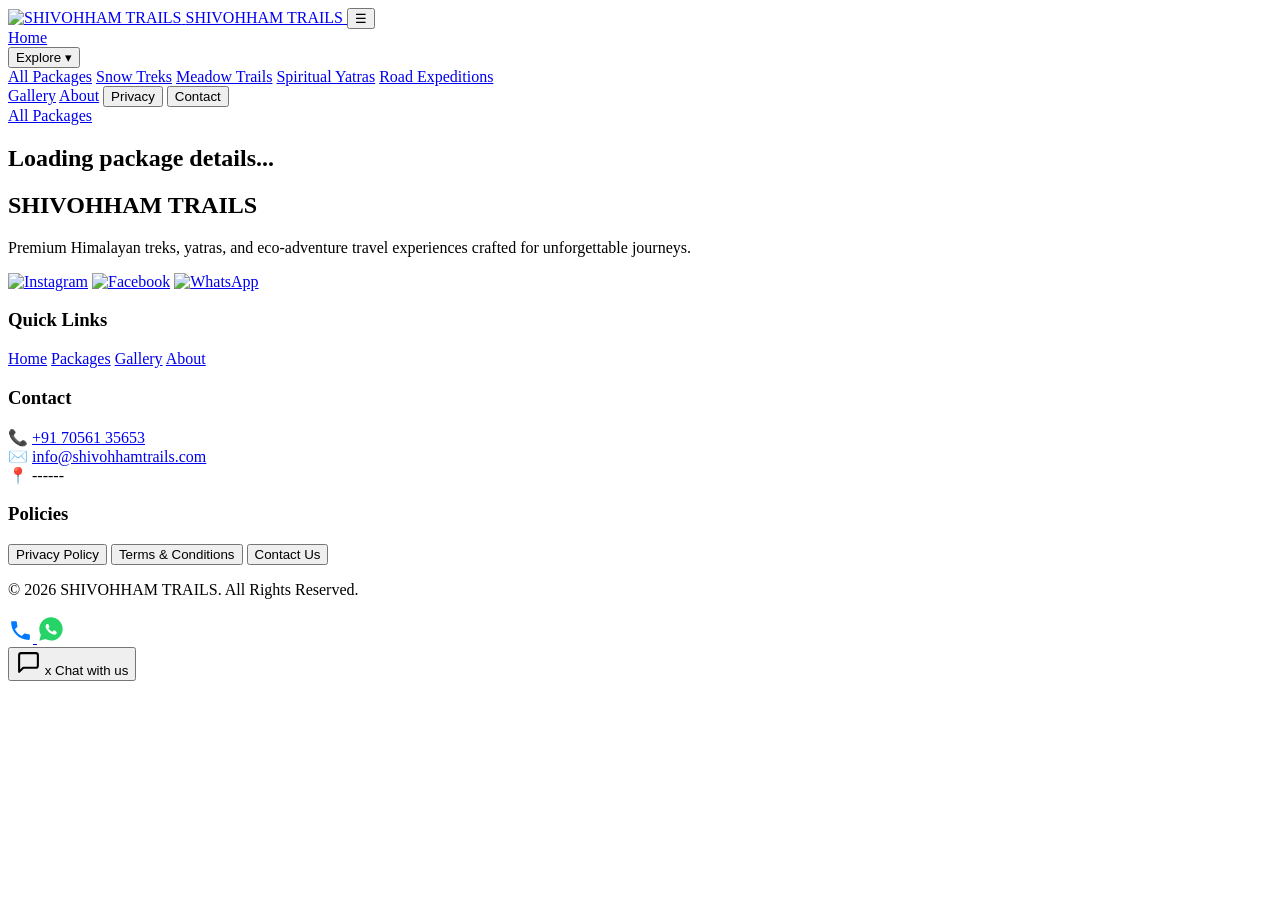
==== package-detail/index.html @ 0c2823a3 "Fix Instagram icon paths" ====
<!DOCTYPE html>
  <html lang="en">
  <head>
    <meta charset="UTF-8" />
    <meta name="viewport" content="width=device-width, initial-scale=1.0" />
    <title>Package Details | SHIVOHHAM TRAILS</title>
    <meta name="description" content="View SHIVOHHAM TRAILS package details including itinerary, price, duration, difficulty, season, inclusions, exclusions, and booking options." />
    <link rel="icon" type="image/png" href="../assets/logo.png" />
    <link rel="stylesheet" href="../index.css" />
    <script src="../package.js" defer></script>
    <script src="../index.js" defer></script>
    <link rel="preconnect" href="https://fonts.googleapis.com">
    <link rel="preconnect" href="https://fonts.gstatic.com" crossorigin>
    <link href="https://fonts.googleapis.com/css2?family=Inter:wght@400;500;600;700;800;900&display=swap" rel="stylesheet">
  </head>
  <body>
    <header class="header">
      <a class="logo-container" href="../home/" aria-label="SHIVOHHAM TRAILS home">
        <img class="logo-img" src="../assets/logo.png" alt="SHIVOHHAM TRAILS" />
        <span class="logo-text">SHIVOHHAM TRAILS</span>
      </a>

      <button class="menu-toggle" id="menuToggle">
        ☰
      </button>

      <nav class="nav-links" id="navLinks" aria-label="Primary navigation">
        <a href="../home/">Home</a>
        <div class="dropdown">
          <button class="dropdown-btn nav-link">Explore ▾</button>
          <div class="dropdown-content">
            <a href="../packages/">All Packages</a>
            <a href="../packages/?category=snow">Snow Treks</a>
            <a href="../packages/?category=meadow">Meadow Trails</a>
            <a href="../packages/?category=yatra">Spiritual Yatras</a>
            <a href="../packages/?category=road">Road Expeditions</a>
          </div>
        </div>
        <a href="../gallery/gallery.html">Gallery</a>
        <a href="../home/#why">About</a>
        <button class="nav-link" type="button" data-modal="privacy">Privacy</button>
        <button class="nav-link" type="button" data-modal="contact">Contact</button>
      </nav>

      <div class="nav-actions">
        <a class="nav-cta" href="../packages/">All Packages</a>
      </div>
    </header>

    <main id="packageDetailRoot" class="detail-page page-top">
      <section class="detail-loading">
        <h1>Loading package details...</h1>
      </section>
    </main>

    <footer class="footer">
      <div class="footer-grid">
        <div class="footer-brand">
          <h2>SHIVOHHAM TRAILS</h2>
          <p>Premium Himalayan treks, yatras, and eco-adventure travel experiences crafted for unforgettable journeys.</p>
          <div class="footer-social">
          <a href="https://www.instagram.com/shivohham__trails/" target="_blank" rel="noopener noreferrer" aria-label="Instagram"><img src="../assets/icon/Instagram.png" alt="Instagram"></a>
          <a href="https://www.facebook.com/profile.php?id=61578750787641" target="_blank" rel="noopener noreferrer" aria-label="Facebook"><img src="../assets/icon/facebook.png" alt="Facebook"></a>
          <a href="https://wa.me/917056135653" target="_blank" rel="noopener noreferrer" aria-label="WhatsApp"><img src="../assets/icon/whatsapp.png" alt="WhatsApp"></a>
          </div>
        </div>
        <div>
          <h3>Quick Links</h3>
          <a href="../home/">Home</a>
          <a href="../packages/">Packages</a>
          <a href="../gallery/gallery.html">Gallery</a>
          <a href="../home/#why">About</a>
        </div>
        <div>
          <h3>Contact</h3>
          <div class="footer-contact-item">
            <span class="icon">📞</span>
            <a href="tel:+917056135653">+91 70561 35653</a>
          </div>
          <div class="footer-contact-item">
            <span class="icon">✉️</span>
            <a href="#">info@shivohhamtrails.com</a>
          </div>
          <div class="footer-contact-item">
            <span class="icon">📍</span>
            <span>------</span>
          </div>
        </div>
        <div>
          <h3>Policies</h3>
          <button type="button" data-modal="privacy">Privacy Policy</button>
          <button type="button" data-modal="terms">Terms & Conditions</button>
          <button type="button" data-modal="contact">Contact Us</button>
        </div>
      </div>
      <div class="footer-bottom">
        <p>&copy; 2026 SHIVOHHAM TRAILS. All Rights Reserved.</p>
      </div>
    </footer>

    <div class="contact-widget">
      <a class="widget-btn phone-btn" href="tel:+917056135653" aria-label="Call Us" title="Call Us">
        <svg width="25" height="25" viewBox="0 0 24 24" aria-hidden="true" fill="#007BFF"><path d="M6.62 10.79c1.44 2.83 3.76 5.14 6.59 6.59l2.2-2.2c.27-.27.67-.36 1.02-.24 1.12.37 2.33.57 3.57.57.55 0 1 .45 1 1V20c0 .55-.45 1-1 1-9.39 0-17-7.61-17-17 0-.55.45-1 1-1h3.5c.55 0 1 .45 1 1 0 1.25.2 2.45.57 3.57.11.35.03.74-.25 1.02l-2.2 2.2z"/></svg>
      </a>
      <a class="widget-btn whatsapp-btn" href="https://wa.me/917056135653" target="_blank" rel="noopener noreferrer" aria-label="WhatsApp Us" title="WhatsApp Us">
        <svg width="28" height="28" viewBox="0 0 24 24" aria-hidden="true" fill="none"><path d="M12.006 2.004c-5.522 0-10.003 4.48-10.003 10.003 0 1.76.458 3.483 1.33 5.004L2 22.004l5.138-1.348a9.96 9.96 0 0 0 4.868 1.26h.004c5.522 0 10.003-4.481 10.003-10.004 0-5.521-4.481-10.003-10.003-10.003z" fill="#25D366"/><path d="M16.47 13.918c-.244-.122-1.448-.716-1.67-.798-.223-.082-.385-.123-.548.123-.162.245-.63.797-.771.961-.142.163-.284.184-.528.062a6.084 6.084 0 0 1-1.789-1.103 6.7 6.7 0 0 1-1.24-1.543c-.143-.245-.015-.378.107-.5.11-.11.244-.286.366-.429.122-.143.162-.245.244-.408.081-.164.04-.307-.02-.429-.062-.123-.549-1.325-.752-1.815-.198-.478-.399-.413-.548-.42-.142-.008-.305-.01-.468-.01a.896.896 0 0 0-.65.306c-.223.245-.853.837-.853 2.04 0 1.204.873 2.368.995 2.53.122.164 1.727 2.634 4.183 3.693 1.954.842 2.316.715 2.723.673.407-.04 1.32-.538 1.503-1.058.183-.52.183-.967.122-1.06-.06-.091-.223-.142-.468-.264z" fill="#FFF"/></svg>
      </a>
    </div>

    <button class="chat-toggle-btn" type="button" aria-label="Open chat assistant">
      <svg class="chat-open-icon" width="25" height="25" viewBox="0 0 24 24" aria-hidden="true"><path d="M21 15a2 2 0 0 1-2 2H7l-4 4V5a2 2 0 0 1 2-2h14a2 2 0 0 1 2 2z" fill="none" stroke="currentColor" stroke-width="2" stroke-linecap="round" stroke-linejoin="round"/></svg>
      <span class="chat-close-icon">x</span>
      <span class="chat-label">Chat with us</span>
    </button>
    <div class="chat-window" hidden>
      <div class="chat-header"><h3>Trek Guide Assistant</h3></div>
      <div class="chat-body" id="chatBody"></div>
    </div>

    <div class="modal-root" id="modalRoot" aria-live="polite"></div>
  </body>
  </html>
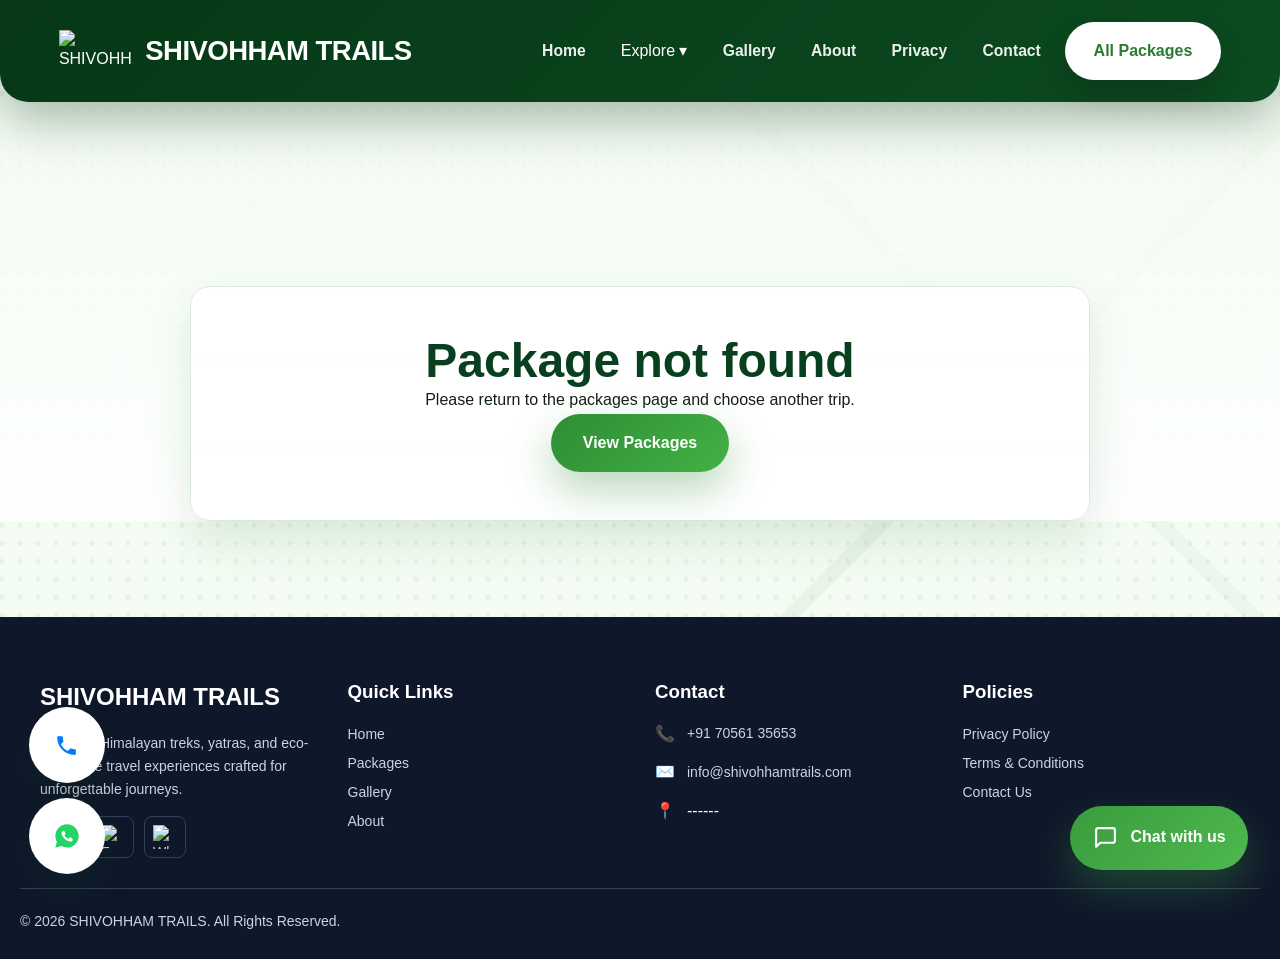
==== commit fd249dce: "Bust cache for contact modal assets" ====
--- a/package-detail/index.html
+++ b/package-detail/index.html
@@ -6,9 +6,9 @@
     <title>Package Details | SHIVOHHAM TRAILS</title>
     <meta name="description" content="View SHIVOHHAM TRAILS package details including itinerary, price, duration, difficulty, season, inclusions, exclusions, and booking options." />
     <link rel="icon" type="image/png" href="../assets/logo.png" />
-    <link rel="stylesheet" href="../index.css" />
+    <link rel="stylesheet" href="../index.css?v=20260615-contact" />
     <script src="../package.js" defer></script>
-    <script src="../index.js" defer></script>
+    <script src="../index.js?v=20260615-contact" defer></script>
     <link rel="preconnect" href="https://fonts.googleapis.com">
     <link rel="preconnect" href="https://fonts.gstatic.com" crossorigin>
     <link href="https://fonts.googleapis.com/css2?family=Inter:wght@400;500;600;700;800;900&display=swap" rel="stylesheet">
--- a/index.css
+++ b/index.css
@@ -0,0 +1,2556 @@
+:root{
+  --forest:#083f1e;
+  --forest-2:#0f5b29;
+  --green:#3e9f42;
+  --leaf:#7de66a;
+  --cream:#f2fbf1;
+  --white:#fff;
+  --ink:#122016;
+  --muted:#647468;
+  --line:#d9ead9;
+  --shadow:0 28px 80px rgba(8,63,30,.2);
+  --soft-shadow:0 18px 45px rgba(15,91,41,.12);
+  --radius:28px;
+  --font:"Inter", sans-serif;
+  --transition:all .3s cubic-bezier(.4,0,.2,1);
+}
+
+*{
+  box-sizing:border-box;
+  margin:0;
+  padding:0;
+}
+
+html,
+body{
+  overflow-x:hidden;
+}
+
+html{
+  scroll-behavior:smooth;
+}
+
+body{
+  min-height:100vh;
+  color:var(--ink);
+  font-family:var(--font);
+  line-height:1.65;
+  background:
+    linear-gradient(180deg,rgba(242,251,241,.92),rgba(242,251,241,.74) 42%,rgba(242,251,241,.98) 72%),
+    url("assets/hero_bg_final.png") center top/cover fixed no-repeat;
+}
+
+body::before{
+  content:"";
+  position:fixed;
+  inset:0;
+  z-index:-1;
+  pointer-events:none;
+  background:
+    radial-gradient(circle at 10% 18%,rgba(62,159,66,.12) 0 2px,transparent 3px) 0 0/18px 18px,
+    linear-gradient(135deg,transparent 0 64%,rgba(8,63,30,.06) 64% 65%,transparent 65%),
+    linear-gradient(45deg,transparent 0 70%,rgba(8,63,30,.04) 70% 71%,transparent 71%);
+  opacity:.7;
+}
+
+body.modal-open{
+  overflow:hidden;
+}
+
+img{
+  max-width:100%;
+  height:auto;
+}
+
+button,
+a{
+  font:inherit;
+}
+
+a{
+  color:inherit;
+}
+
+::-webkit-scrollbar{
+  width:10px;
+}
+
+::-webkit-scrollbar-track{
+  background:#e8f5e7;
+}
+
+::-webkit-scrollbar-thumb{
+  background:var(--forest-2);
+  border-radius:999px;
+}
+
+.menu-toggle{
+  display:none;
+  background:none;
+  border:none;
+  color:#fff;
+  font-size:2rem;
+  cursor:pointer;
+}
+
+.header{
+  position:relative;
+  z-index:1000;
+  display:flex;
+  align-items:center;
+  justify-content:space-between;
+  gap:1.5rem;
+  padding:1.35rem 4.6%;
+  color:#fff;
+  background:linear-gradient(135deg,#063816,#0c4a20);
+  border-radius:0 0 28px 28px;
+  box-shadow:0 18px 50px rgba(4,40,18,.32);
+  transition:var(--transition);
+}
+
+.header.scrolled{
+  padding-top:.85rem;
+  padding-bottom:.85rem;
+  background:rgba(7,54,22,.96);
+  -webkit-backdrop-filter:blur(18px);
+  backdrop-filter:blur(18px);
+}
+
+.logo-container{
+  display:flex;
+  align-items:center;
+  gap:.9rem;
+  min-width:max-content;
+  text-decoration:none;
+}
+
+.logo-img{
+  width:72px;
+  height:42px;
+  object-fit:contain;
+  background:transparent;
+  box-shadow:none;
+}
+
+.logo-text{
+  color:#fff;
+  font-size:1.72rem;
+  font-weight:900;
+  line-height:1;
+  letter-spacing:-.02em;
+}
+
+@media (min-width:769px){
+  .menu-toggle{
+    display:none !important;
+  }
+  .nav-links{
+    display:flex !important;
+  }
+}
+
+.nav-links{
+  display:flex;
+  align-items:center;
+  justify-content:center;
+  gap:2.2rem;
+  margin-left:auto;
+}
+
+.nav-links a,
+.nav-link{
+  position:relative;
+  color:rgba(255,255,255,.92);
+  text-decoration:none;
+  border:0;
+  background:transparent;
+  cursor:pointer;
+  font-size:.98rem;
+  font-weight:800;
+  white-space:nowrap;
+  transition:var(--transition);
+}
+
+.nav-links a::after,
+.nav-link::after{
+  content:"";
+  position:absolute;
+  left:0;
+  right:0;
+  bottom:-.45rem;
+  height:2px;
+  background:var(--leaf);
+  border-radius:999px;
+  opacity:0;
+  transform:scaleX(.35);
+  transition:var(--transition);
+}
+
+.nav-links a:hover,
+.nav-link:hover{
+  color:#fff;
+}
+
+.nav-links a:hover::after,
+.nav-link:hover::after{
+  opacity:1;
+  transform:scaleX(1);
+}
+
+.dropdown{
+  position:relative;
+}
+
+.dropdown-btn{
+  background:none;
+  border:none;
+  color:inherit;
+  cursor:pointer;
+  font:inherit;
+  padding:0;
+  outline:none;
+}
+
+.dropdown-content{
+  position:absolute;
+  top:100%;
+  left:0;
+  min-width:220px;
+  background:#fff;
+  border-radius:12px;
+  box-shadow:0 10px 30px rgba(0,0,0,.12);
+  opacity:0;
+  visibility:hidden;
+  transition:.25s;
+  z-index:100;
+  padding:0.5rem 0;
+}
+
+.dropdown:hover .dropdown-content{
+  opacity:1;
+  visibility:visible;
+}
+
+.dropdown.active .dropdown-content {
+  opacity: 1;
+  visibility: visible;
+}
+
+.dropdown-content a{
+  display:block;
+  padding:12px 18px;
+  color:var(--ink);
+  text-decoration:none;
+  font-weight:600;
+}
+
+.dropdown-content a:hover{
+  background:var(--cream);
+  color:var(--forest);
+}
+
+.dropdown-content a::after{
+  display:none;
+}
+
+.nav-actions{
+  display:flex;
+  align-items:center;
+}
+
+.nav-cta{
+  display:inline-flex;
+  align-items:center;
+  justify-content:center;
+  min-height:54px;
+  padding:1rem 1.8rem;
+  color:#2b7a30;
+  background:#fff;
+  border-radius:999px;
+  text-decoration:none;
+  font-weight:900;
+  box-shadow:0 16px 32px rgba(0,0,0,.16);
+  transition:var(--transition);
+}
+
+.nav-cta:hover{
+  transform:translateY(-3px);
+  box-shadow:0 20px 38px rgba(255,255,255,.22);
+}
+
+.hero{
+  position:relative;
+  min-height:100vh;
+  display:flex;
+  align-items:center;
+  justify-content:center;
+  padding:10rem 5% 5.5rem;
+  isolation:isolate;
+}
+
+.hero-bg{
+  position:absolute;
+  inset:0;
+  z-index:-3;
+  background:
+    linear-gradient(180deg,rgba(242,251,241,.88) 0%,rgba(242,251,241,.58) 40%,rgba(242,251,241,.15) 65%,rgba(242,251,241,.98) 100%),
+    url("assets/hero_bg_final.png") center bottom/cover no-repeat;
+}
+
+.hero-pattern{
+  position:absolute;
+  inset:0;
+  z-index:-2;
+  pointer-events:none;
+  background:
+    radial-gradient(circle at 10% 22%,rgba(15,91,41,.2) 0 2px,transparent 3px) 0 0/18px 18px,
+    radial-gradient(circle at 91% 56%,rgba(15,91,41,.18) 0 2px,transparent 3px) 0 0/18px 18px;
+  mask-image:linear-gradient(180deg,#000 0%,transparent 82%);
+  opacity:.65;
+}
+
+.hero-panel{
+  position:relative;
+  width:min(1040px,100%);
+  margin-top:2.5rem;
+  padding:5rem clamp(1.4rem,6vw,6.5rem);
+  overflow:hidden;
+  color:#fff;
+  text-align:center;
+  border-radius:42px;
+  background:
+    linear-gradient(135deg,rgba(8,63,30,.92),rgba(8,63,30,.66)),
+    url("assets/packages/kuari_pass.webp") center/cover no-repeat;
+  box-shadow:0 36px 90px rgba(8,63,30,.32);
+}
+
+.hero-panel::after{
+  content:"";
+  position:absolute;
+  inset:0;
+  pointer-events:none;
+  background:radial-gradient(circle at 50% 20%,rgba(125,230,106,.14),transparent 42%);
+}
+
+.eyebrow{
+  position:relative;
+  z-index:1;
+  color:var(--leaf);
+  text-transform:uppercase;
+  letter-spacing:.22em;
+  font-size:.86rem;
+  font-weight:900;
+}
+
+.mini-divider{
+  position:relative;
+  z-index:1;
+  display:flex;
+  align-items:center;
+  justify-content:center;
+  gap:1rem;
+  margin:1.55rem 0 2rem;
+  color:var(--leaf);
+}
+
+.mini-divider::before,
+.mini-divider::after{
+  content:"";
+  width:72px;
+  height:2px;
+  background:linear-gradient(90deg,transparent,var(--leaf));
+}
+
+.mini-divider::after{
+  background:linear-gradient(90deg,var(--leaf),transparent);
+}
+
+.mini-divider span{
+  width:26px;
+  height:18px;
+  background:var(--leaf);
+  clip-path:polygon(0 100%,34% 22%,52% 65%,72% 0,100% 100%);
+}
+
+.animate-title{
+  position:relative;
+  z-index:1;
+  max-width:760px;
+  margin:0 auto 1.25rem;
+  color:#fff;
+  font-size:clamp(2.8rem,7vw,5.55rem);
+  line-height:1.06;
+  font-weight:900;
+  letter-spacing:-.045em;
+  text-shadow:0 12px 28px rgba(0,0,0,.22);
+}
+
+.animate-title span{
+  color:var(--leaf);
+}
+
+.animate-subtitle{
+  position:relative;
+  z-index:1;
+  max-width:720px;
+  margin:0 auto;
+  color:rgba(255,255,255,.92);
+  font-size:clamp(1rem,2vw,1.28rem);
+}
+
+.hero-actions{
+  position:relative;
+  z-index:1;
+  display:flex;
+  justify-content:center;
+  flex-wrap:wrap;
+  gap:1rem;
+  margin-top:2.25rem;
+}
+
+.hero-cta,
+.cta-button,
+.review-form button{
+  display:inline-flex;
+  align-items:center;
+  justify-content:center;
+  gap:.7rem;
+  min-height:58px;
+  padding:1rem 2rem;
+  color:#fff;
+  text-decoration:none;
+  border:0;
+  border-radius:999px;
+  cursor:pointer;
+  font-weight:900;
+  background:linear-gradient(135deg,#2e8d35,#43b145);
+  box-shadow:0 18px 42px rgba(46,141,53,.34);
+  transition:var(--transition);
+}
+
+.hero-cta.ghost{
+  color:#fff;
+  background:rgba(255,255,255,.14);
+  border:1px solid rgba(255,255,255,.28);
+  box-shadow:none;
+  -webkit-backdrop-filter:blur(14px);
+  backdrop-filter:blur(14px);
+}
+
+.hero-cta:hover,
+.cta-button:hover,
+.review-form button:hover{
+  transform:translateY(-4px);
+  box-shadow:0 24px 50px rgba(62,159,66,.36);
+}
+
+.trek-container{
+  width:min(1380px,100%);
+  margin:0 auto;
+  padding:6rem 5%;
+}
+
+.section-heading{
+  max-width:760px;
+  margin:0 auto 3.4rem;
+  text-align:center;
+}
+
+.section-title{
+  margin-top:.65rem;
+  color:var(--ink);
+  font-size:clamp(2rem,4.5vw,3.35rem);
+  line-height:1.1;
+  letter-spacing:-.04em;
+  font-weight:900;
+}
+
+.section-copy{
+  max-width:620px;
+  margin:.95rem auto 0;
+  color:var(--muted);
+  font-size:1.04rem;
+}
+
+.trek-grid{
+  display:grid;
+  grid-template-columns:repeat(auto-fit,minmax(300px,1fr));
+  gap:1.55rem;
+}
+
+.featured-package-board{
+  display:grid;
+  grid-template-columns:repeat(3,minmax(0,1fr));
+  gap:1.2rem;
+  align-items:start;
+}
+
+.featured-column{
+  padding:1rem;
+  background:rgba(255,255,255,.6);
+  border:1px solid rgba(217,234,217,.86);
+  border-radius:18px;
+  box-shadow:var(--soft-shadow);
+  -webkit-backdrop-filter:blur(18px);
+  backdrop-filter:blur(18px);
+}
+
+.featured-column-head{
+  display:flex;
+  align-items:center;
+  justify-content:space-between;
+  gap:1rem;
+  margin-bottom:1rem;
+  padding:.25rem .25rem .85rem;
+  border-bottom:1px solid rgba(217,234,217,.9);
+}
+
+.featured-column-head span{
+  color:var(--forest);
+  font-weight:900;
+}
+
+.featured-column-head small{
+  color:var(--muted);
+  font-size:.8rem;
+  font-weight:800;
+}
+
+.featured-stack{
+  display:grid;
+  gap:1rem;
+}
+
+.featured-actions{
+  display:flex;
+  justify-content:center;
+  margin-top:2rem;
+}
+
+.trek-card{
+  position:relative;
+  display:flex;
+  flex-direction:column;
+  min-height:100%;
+  overflow:hidden;
+  cursor:pointer;
+  background:rgba(255,255,255,.94);
+  border:1px solid rgba(217,234,217,.86);
+  border-radius:var(--radius);
+  box-shadow:var(--soft-shadow);
+  transition:var(--transition);
+  text-decoration:none;
+}
+
+.package-card{
+  border-radius:16px;
+  background:linear-gradient(180deg,rgba(255,255,255,.96),rgba(248,255,248,.9));
+  -webkit-backdrop-filter:blur(14px);
+  backdrop-filter:blur(14px);
+}
+
+.trek-card::before{
+  content:"";
+  position:absolute;
+  inset:0 auto 0 0;
+  width:5px;
+  background:linear-gradient(180deg,var(--forest),var(--green));
+  z-index:2;
+}
+
+.trek-card:hover{
+  transform:translateY(-10px);
+  border-color:rgba(62,159,66,.42);
+  box-shadow:var(--shadow);
+}
+
+.package-media{
+  position:relative;
+  overflow:hidden;
+}
+
+.trek-image{
+  width:100%;
+  height:250px;
+  object-fit:cover;
+  display:block;
+  transition:transform .55s ease;
+}
+
+.trek-card:hover .trek-image{
+  transform:scale(1.06);
+}
+
+.package-badges{
+  position:absolute;
+  top:.9rem;
+  left:.9rem;
+  right:.9rem;
+  z-index:3;
+  display:flex;
+  flex-wrap:wrap;
+  gap:.45rem;
+}
+
+.package-badges span,
+.difficulty-badge{
+  display:inline-flex;
+  align-items:center;
+  min-height:30px;
+  padding:.36rem .65rem;
+  color:#fff;
+  background:rgba(8,63,30,.82);
+  border:1px solid rgba(255,255,255,.28);
+  border-radius:999px;
+  font-size:.73rem;
+  font-weight:900;
+  box-shadow:0 12px 24px rgba(0,0,0,.16);
+  -webkit-backdrop-filter:blur(12px);
+  backdrop-filter:blur(12px);
+}
+
+.difficulty-badge.easy{
+  background:rgba(62,159,66,.9);
+}
+
+.difficulty-badge.moderate{
+  background:rgba(216,162,10,.92);
+}
+
+.difficulty-badge.difficult{
+  background:rgba(188,64,46,.92);
+}
+
+.trek-info{
+  display:flex;
+  flex:1;
+  flex-direction:column;
+  padding:1.55rem;
+}
+
+.trek-meta{
+  display:flex;
+  flex-wrap:wrap;
+  gap:.65rem;
+  margin-bottom:1rem;
+  color:var(--forest-2);
+  font-size:.82rem;
+  font-weight:900;
+}
+
+.trek-meta-item{
+  padding:.36rem .74rem;
+  background:#edf8ed;
+  border-radius:999px;
+}
+
+.trek-name{
+  margin-bottom:.7rem;
+  color:var(--ink);
+  font-size:1.32rem;
+  line-height:1.25;
+  font-weight:900;
+}
+
+.trek-description{
+  color:var(--muted);
+  font-size:.95rem;
+}
+
+.package-rating{
+  display:flex;
+  align-items:center;
+  gap:.55rem;
+  margin:-.2rem 0 .65rem;
+}
+
+.package-rating span{
+  color:#d8a20a;
+  letter-spacing:1px;
+}
+
+.package-rating strong{
+  color:var(--forest);
+  font-size:.9rem;
+}
+
+.trek-card-footer{
+  display:flex;
+  align-items:center;
+  justify-content:space-between;
+  gap:1rem;
+  margin-top:auto;
+  padding-top:1.4rem;
+}
+
+.trek-price{
+  color:var(--forest);
+  font-size:1.13rem;
+  font-weight:900;
+}
+
+.trek-details{
+  display:inline-flex;
+  align-items:center;
+  justify-content:center;
+  min-height:38px;
+  padding:.55rem .85rem;
+  color:#fff;
+  background:linear-gradient(135deg,var(--forest),var(--green));
+  border-radius:999px;
+  font-weight:900;
+  white-space:nowrap;
+  box-shadow:0 12px 24px rgba(62,159,66,.2);
+}
+
+.featured-card .trek-image{
+  height:180px;
+}
+
+.featured-card .trek-info{
+  padding:1.1rem;
+}
+
+.featured-card .trek-name{
+  font-size:1.08rem;
+}
+
+.featured-card .trek-description{
+  display:-webkit-box;
+  overflow:hidden;
+  text-overflow:ellipsis;
+  line-clamp:2;
+  -webkit-line-clamp:2;
+  -webkit-box-orient:vertical;
+}
+
+.featured-card .trek-card-footer{
+  gap:.65rem;
+  padding-top:1rem;
+}
+
+.featured-card .trek-price,
+.featured-card .trek-details{
+  font-size:.86rem;
+}
+
+.packages-page{
+  scroll-margin-top:8rem;
+  padding:7rem 5%;
+  background:
+    linear-gradient(180deg,rgba(255,255,255,.8),rgba(242,251,241,.92)),
+    url("assets/packages/dayara_bugyal.webp") center/cover fixed no-repeat;
+}
+
+.packages-page.page-top{
+  padding-top:11rem;
+}
+
+.packages-shell{
+  width:min(1380px,100%);
+  margin:0 auto;
+}
+
+.packages-hero{
+  display:grid;
+  grid-template-columns:minmax(0,1fr) minmax(320px,520px);
+  gap:2rem;
+  align-items:end;
+  margin-bottom:2rem;
+  padding:2rem;
+  background:rgba(255,255,255,.76);
+  border:1px solid rgba(217,234,217,.9);
+  border-radius:18px;
+  box-shadow:var(--soft-shadow);
+  -webkit-backdrop-filter:blur(20px);
+  backdrop-filter:blur(20px);
+}
+
+.package-search{
+  display:flex;
+  align-items:center;
+  gap:.9rem;
+  min-height:70px;
+  padding:.75rem 1rem .75rem 1.25rem;
+  background:#fff;
+  border:1px solid rgba(15,91,41,.16);
+  border-radius:16px;
+  box-shadow:0 18px 35px rgba(8,63,30,.1);
+}
+
+.package-search span{
+  display:inline-flex;
+  align-items:center;
+  justify-content:center;
+  width:42px;
+  height:42px;
+  color:#fff;
+  background:linear-gradient(135deg,var(--forest),var(--green));
+  border-radius:14px;
+  overflow:hidden;
+  text-indent:-999px;
+}
+
+.package-search span::before{
+  content:"";
+  width:16px;
+  height:16px;
+  border:2px solid currentColor;
+  border-radius:50%;
+  box-shadow:8px 8px 0 -6px currentColor;
+  transform:rotate(-20deg);
+}
+
+.package-search input{
+  width:100%;
+  min-width:0;
+  color:var(--ink);
+  background:transparent;
+  border:0;
+  outline:0;
+  font:inherit;
+  font-size:1.02rem;
+  font-weight:700;
+}
+
+.package-layout{
+  display:grid;
+  grid-template-columns:320px minmax(0,1fr);
+  gap:1.5rem;
+  align-items:start;
+}
+
+.filter-panel{
+  position:sticky;
+  top:8.8rem;
+  max-height:calc(100vh - 10rem);
+  overflow:auto;
+  padding:1.15rem;
+  background:rgba(255,255,255,.84);
+  border:1px solid rgba(217,234,217,.92);
+  border-radius:18px;
+  box-shadow:var(--soft-shadow);
+  -webkit-backdrop-filter:blur(18px);
+  backdrop-filter:blur(18px);
+}
+
+.filter-panel-top{
+  display:flex;
+  align-items:center;
+  justify-content:space-between;
+  gap:1rem;
+  padding-bottom:1rem;
+  border-bottom:1px solid rgba(217,234,217,.9);
+}
+
+.filter-kicker{
+  color:var(--muted);
+  text-transform:uppercase;
+  letter-spacing:.14em;
+  font-size:.72rem;
+  font-weight:900;
+}
+
+.filter-panel-top strong{
+  color:var(--forest);
+}
+
+.clear-filters{
+  min-height:42px;
+  padding:.65rem .9rem;
+  color:var(--forest);
+  background:#edf8ed;
+  border:1px solid var(--line);
+  border-radius:999px;
+  cursor:pointer;
+  font-size:.83rem;
+  font-weight:900;
+  transition:var(--transition);
+}
+
+.clear-filters:hover{
+  color:#fff;
+  background:var(--forest);
+}
+
+.filter-group{
+  padding:1.15rem 0;
+  border-bottom:1px solid rgba(217,234,217,.68);
+}
+
+.filter-group:last-child{
+  border-bottom:0;
+  padding-bottom:.15rem;
+}
+
+.filter-group h3{
+  margin-bottom:.8rem;
+  color:var(--ink);
+  font-size:.98rem;
+  font-weight:900;
+}
+
+.filter-options{
+  display:flex;
+  flex-wrap:wrap;
+  gap:.55rem;
+}
+
+.filter-chip{
+  cursor:pointer;
+}
+
+.filter-chip input{
+  position:absolute;
+  opacity:0;
+  pointer-events:none;
+}
+
+.filter-chip span{
+  display:inline-flex;
+  align-items:center;
+  min-height:38px;
+  padding:.55rem .78rem;
+  color:var(--forest);
+  background:rgba(237,248,237,.78);
+  border:1px solid rgba(15,91,41,.12);
+  border-radius:999px;
+  font-size:.85rem;
+  font-weight:800;
+  transition:var(--transition);
+}
+
+.filter-chip input:checked + span{
+  color:#fff;
+  background:linear-gradient(135deg,var(--forest),var(--green));
+  border-color:transparent;
+  box-shadow:0 12px 24px rgba(62,159,66,.2);
+}
+
+.price-range{
+  display:grid;
+  gap:.8rem;
+}
+
+.price-range input{
+  width:100%;
+  accent-color:var(--green);
+}
+
+.price-range div{
+  display:flex;
+  align-items:center;
+  justify-content:space-between;
+  gap:1rem;
+  color:var(--muted);
+  font-size:.9rem;
+}
+
+.price-range strong{
+  color:var(--forest);
+}
+
+.package-results{
+  min-width:0;
+}
+
+.package-results-head{
+  display:flex;
+  align-items:center;
+  justify-content:space-between;
+  gap:1.5rem;
+  margin-bottom:1.15rem;
+  padding:1.25rem 1.4rem;
+  background:rgba(255,255,255,.78);
+  border:1px solid rgba(217,234,217,.9);
+  border-radius:18px;
+  box-shadow:var(--soft-shadow);
+  -webkit-backdrop-filter:blur(18px);
+  backdrop-filter:blur(18px);
+}
+
+.package-results-head .eyebrow{
+  font-size:.72rem;
+}
+
+.package-results-head h3{
+  color:var(--forest);
+  font-size:1.35rem;
+  line-height:1.2;
+  font-weight:900;
+}
+
+.package-results-head p:last-child{
+  color:var(--muted);
+  text-align:right;
+}
+
+.packages-grid{
+  display:grid;
+  grid-template-columns:repeat(3,minmax(0,1fr));
+  gap:1.25rem;
+}
+
+.empty-results{
+  padding:3rem 1.5rem;
+  text-align:center;
+  background:rgba(255,255,255,.84);
+  border:1px solid var(--line);
+  border-radius:18px;
+  box-shadow:var(--soft-shadow);
+}
+
+.empty-results h3{
+  color:var(--forest);
+  font-size:1.4rem;
+  font-weight:900;
+}
+
+.empty-results p{
+  color:var(--muted);
+}
+
+.why-section,
+.testimonials-section{
+  background:rgba(255,255,255,.72);
+  -webkit-backdrop-filter:blur(8px);
+  backdrop-filter:blur(8px);
+}
+
+.why-grid,
+.testimonial-grid{
+  display:grid;
+  grid-template-columns:repeat(3,minmax(0,1fr));
+  gap:1.25rem;
+}
+
+.why-card,
+.testimonial-card,
+.founder-card{
+  padding:1.7rem;
+  background:rgba(255,255,255,.86);
+  border:1px solid rgba(217,234,217,.9);
+  border-radius:var(--radius);
+  box-shadow:var(--soft-shadow);
+  transition:var(--transition);
+}
+
+.why-card:hover,
+.testimonial-card:hover,
+.founder-card:hover{
+  transform:translateY(-8px);
+  box-shadow:var(--shadow);
+}
+
+.why-card span{
+  display:inline-flex;
+  align-items:center;
+  justify-content:center;
+  width:46px;
+  height:46px;
+  margin-bottom:1.1rem;
+  color:#fff;
+  background:linear-gradient(135deg,var(--forest),var(--green));
+  border-radius:15px;
+  font-weight:900;
+}
+
+.why-card h3,
+.testimonial-card strong{
+  margin-bottom:.45rem;
+  color:var(--ink);
+  font-size:1.12rem;
+  font-weight:900;
+}
+
+.why-card p,
+.testimonial-card p,
+.testimonial-card span,
+.founder-bio{
+  color:var(--muted);
+}
+
+.about-section,
+.insta-feed-section{
+  background:rgba(242,251,241,.88);
+}
+
+.founders-grid{
+  display:grid;
+  grid-template-columns:repeat(3,minmax(0,1fr));
+  gap:1.45rem;
+}
+
+.founder-card{
+  text-align:center;
+}
+
+.founder-img-wrapper{
+  width:162px;
+  height:162px;
+  margin:0 auto 1.35rem;
+  overflow:hidden;
+  border:5px solid #edf8ed;
+  border-radius:50%;
+  box-shadow:0 18px 36px rgba(8,63,30,.16);
+}
+
+.founder-img{
+  width:100%;
+  height:100%;
+  object-fit:cover;
+  display:block;
+}
+
+.founder-info h3{
+  color:var(--ink);
+  font-size:1.45rem;
+  font-weight:900;
+}
+
+.founder-title{
+  margin:.3rem 0 .95rem;
+  color:var(--forest-2);
+  text-transform:uppercase;
+  letter-spacing:.1em;
+  font-size:.78rem;
+  font-weight:900;
+}
+
+.testimonial-card p{
+  margin-bottom:1.4rem;
+  font-size:1.02rem;
+}
+
+.testimonial-card strong{
+  display:block;
+  color:var(--forest);
+}
+
+.insta-feed-section{
+  padding:6rem 5%;
+}
+
+.insta-inner{
+  width:min(1200px,100%);
+  margin:0 auto;
+  text-align:center;
+}
+
+.insta-link{
+  display:inline-flex;
+  margin:-1.5rem 0 3rem;
+  color:var(--forest-2);
+  text-decoration:none;
+  font-weight:900;
+}
+
+/* Uniform size for gallery and reviews */
+.gallerySwiper img,
+.reviewsSwiper img {
+  width: 100%;
+  height: 280px;
+  object-fit: cover;
+  display: block;
+  transition: transform .4s ease;
+}
+
+.image-card {
+  position: relative;
+  display: block;
+  overflow: hidden;
+  border-radius: 16px;
+}
+
+.image-card:hover img {
+  transform:scale(1.05);
+}
+
+.image-overlay {
+  position: absolute;
+  inset: 0;
+  background: rgba(0, 0, 0, 0.45);
+  display: flex;
+  align-items: center;
+  justify-content: center;
+  opacity: 0;
+  transition: 0.3s ease;
+}
+
+.image-card:hover .image-overlay {
+  opacity: 1;
+}
+
+.image-overlay span {
+  background: #fff;
+  color: #111;
+  padding: 10px 18px;
+  border-radius: 999px;
+  font-weight: 600;
+  font-size: 0.85rem;
+}
+
+/* Premium Swiper Navigation */
+.gallerySwiper,
+.reviewsSwiper {
+  padding-left: 70px;
+  padding-right: 70px;
+  padding-bottom: 3.5rem; /* Make room for pagination */
+}
+
+.gallerySwiper .swiper-button-next,
+.gallerySwiper .swiper-button-prev,
+.reviewsSwiper .swiper-button-next,
+.reviewsSwiper .swiper-button-prev {
+  width: 56px;
+  height: 56px;
+  background: rgba(255, 255, 255, 0.95);
+  backdrop-filter: blur(10px);
+  -webkit-backdrop-filter: blur(10px);
+  border-radius: 50%;
+  box-shadow: 0 10px 30px rgba(0, 0, 0, 0.12);
+  transition: all 0.3s ease;
+  opacity: 0;
+  visibility: hidden;
+  margin-top: -28px;
+}
+
+.gallerySwiper .swiper-button-prev,
+.reviewsSwiper .swiper-button-prev {
+  left: 0;
+}
+
+.gallerySwiper .swiper-button-next,
+.reviewsSwiper .swiper-button-next {
+  right: 0;
+}
+
+.gallerySwiper .swiper-button-next:hover,
+.gallerySwiper .swiper-button-prev:hover,
+.reviewsSwiper .swiper-button-next:hover,
+.reviewsSwiper .swiper-button-prev:hover {
+  transform: translateY(-2px) scale(1.05);
+  box-shadow: 0 15px 35px rgba(0, 0, 0, 0.18);
+}
+
+.gallerySwiper .swiper-button-next::after,
+.gallerySwiper .swiper-button-prev::after,
+.reviewsSwiper .swiper-button-next::after,
+.reviewsSwiper .swiper-button-prev::after {
+  font-size: 18px;
+  font-weight: 900;
+  color: #1d1d1d;
+}
+
+.gallerySwiper:hover .swiper-button-next,
+.gallerySwiper:hover .swiper-button-prev,
+.reviewsSwiper:hover .swiper-button-next,
+.reviewsSwiper:hover .swiper-button-prev {
+  opacity: 1;
+  visibility: visible;
+}
+
+/* Premium Swiper Pagination Dots */
+.gallerySwiper .swiper-pagination,
+.reviewsSwiper .swiper-pagination {
+  position: absolute;
+  bottom: 0;
+}
+
+.gallerySwiper .swiper-pagination-bullet,
+.reviewsSwiper .swiper-pagination-bullet {
+  width: 10px;
+  height: 10px;
+  background: #cbd5e1;
+  opacity: 1;
+  transition: 0.3s ease;
+  margin: 0 5px !important;
+}
+
+.gallerySwiper .swiper-pagination-bullet-active,
+.reviewsSwiper .swiper-pagination-bullet-active {
+  width: 28px;
+  border-radius: 999px;
+  background: var(--green);
+}
+
+.gallery-page-hero{
+  padding:5.5rem 5% 3.5rem;
+}
+
+.gallery-page-shell{
+  width:min(1180px,100%);
+  margin:0 auto;
+}
+
+.gallery-page-hero .gallery-page-shell{
+  padding:3rem;
+  color:#fff;
+  background:
+    linear-gradient(135deg,rgba(8,63,30,.92),rgba(15,91,41,.72)),
+    url("assets/hero_bg_final.png") center/cover no-repeat;
+  border-radius:28px;
+  box-shadow:var(--shadow);
+}
+
+.gallery-page-hero .section-title{
+  max-width:780px;
+  color:#fff;
+}
+
+.gallery-page-hero .section-copy{
+  max-width:700px;
+  color:rgba(255,255,255,.86);
+}
+
+.gallery-page-section{
+  padding:4.75rem 5%;
+}
+
+.gallery-reviews-band{
+  background:rgba(237,248,237,.78);
+}
+
+.gallery-grid{
+  display:grid;
+  grid-template-columns:repeat(4,minmax(0,1fr));
+  grid-auto-rows:220px;
+  gap:1rem;
+}
+
+.gallery-grid-card{
+  min-height:0;
+  border-radius:18px;
+  box-shadow:0 18px 40px rgba(8,63,30,.12);
+}
+
+.gallery-grid-card img{
+  width:100%;
+  height:100%;
+  object-fit:cover;
+  display:block;
+}
+
+.gallery-grid-card.wide{
+  grid-column:span 2;
+}
+
+.gallery-grid-card.tall{
+  grid-row:span 2;
+}
+
+.review-grid{
+  grid-template-columns:repeat(4,minmax(0,1fr));
+  grid-auto-rows:360px;
+}
+
+.review-shot img{
+  object-fit:contain;
+  background:#fff;
+}
+
+@media (max-width: 768px) {
+  .gallerySwiper,
+  .reviewsSwiper {
+    padding-left: 0;
+    padding-right: 0;
+  }
+  .gallerySwiper .swiper-button-next,
+  .gallerySwiper .swiper-button-prev,
+  .reviewsSwiper .swiper-button-next,
+  .reviewsSwiper .swiper-button-prev {
+    display: none;
+  }
+
+  .gallery-page-hero{
+    padding:2rem 5% 1.5rem;
+  }
+
+  .gallery-page-hero .gallery-page-shell{
+    padding:2rem 1.25rem;
+    border-radius:22px;
+  }
+
+  .gallery-page-section{
+    padding:3.25rem 5%;
+  }
+
+  .gallery-grid,
+  .review-grid{
+    grid-template-columns:1fr;
+    grid-auto-rows:260px;
+  }
+
+  .gallery-grid-card.wide,
+  .gallery-grid-card.tall{
+    grid-column:auto;
+    grid-row:auto;
+  }
+
+  .review-grid{
+    grid-auto-rows:420px;
+  }
+}
+
+.footer{
+  background:#0f172a;
+  color:#fff;
+  padding:60px 20px 20px;
+  margin-top:60px;
+}
+
+.footer-grid{
+  display:grid;
+  grid-template-columns:repeat(auto-fit,minmax(220px,1fr));
+  gap:30px;
+  width:min(1200px,100%);
+  margin:0 auto;
+}
+
+.footer-brand h2{
+  font-size:1.5rem;
+  font-weight:900;
+}
+
+.footer h2,
+.footer h3{
+  margin-bottom:15px;
+  color:#fff;
+}
+
+.footer p,
+.footer a,
+.footer button{
+  color:#cbd5e1;
+  text-decoration:none;
+  font-size:14px;
+  display:block;
+  margin:6px 0;
+  background:transparent;
+  border:0;
+  text-align:left;
+  cursor:pointer;
+  transition:0.3s;
+}
+
+.footer a:hover,
+.footer button:hover{
+  color:#22c55e;
+  transform:translateX(4px);
+}
+
+.footer-social{
+  margin-top:15px;
+  display:flex;
+  gap:10px;
+}
+
+.footer-social a{
+  display:inline-flex;
+  align-items:center;
+  justify-content:center;
+  padding:8px;
+  border:1px solid #334155;
+  border-radius:8px;
+  margin:0;
+}
+
+.footer-social a:hover{
+  transform:translateY(-2px);
+  color:#fff;
+}
+
+.footer-social a img{
+  width:24px;
+  height:24px;
+  object-fit:contain;
+  display:block;
+}
+
+.footer p a {
+  display:inline-block;
+  margin:0;
+}
+
+.footer-bottom{
+  text-align:center;
+  margin-top:30px;
+  border-top:1px solid #334155;
+  padding-top:15px;
+  font-size:13px;
+  color:#94a3b8;
+}
+
+.footer-contact-item{
+  display:flex;
+  align-items:center;
+  flex-wrap:nowrap;
+  gap:12px;
+  margin-bottom:16px;
+}
+
+.footer-contact-item i,
+.footer-contact-item svg,
+.footer-contact-item img,
+.footer-contact-item .icon{
+  width:20px;
+  min-width:20px;
+  text-align:center;
+  font-size:16px;
+  flex-shrink:0;
+}
+
+.footer-contact-item span,
+.footer-contact-item a{
+  display:inline-block;
+  vertical-align:middle;
+  line-height:1.4;
+  margin:0;
+  word-break:break-word;
+}
+
+.contact-widget{
+  position:fixed;
+  left:1.8rem;
+  bottom:1.6rem;
+  z-index:1000;
+  display:flex;
+  flex-direction:column;
+  gap:.95rem;
+}
+
+.widget-btn{
+  display:flex;
+  align-items:center;
+  justify-content:center;
+  width:76px;
+  height:76px;
+  color:var(--green);
+  background:#fff;
+  border-radius:50%;
+  text-decoration:none;
+  box-shadow:0 18px 40px rgba(8,63,30,.22);
+  transition:var(--transition);
+}
+
+.widget-btn:hover{
+  transform:translateY(-5px) scale(1.04);
+}
+
+.chat-toggle-btn{
+  position:fixed;
+  right:2rem;
+  bottom:1.9rem;
+  z-index:1000;
+  display:flex;
+  align-items:center;
+  justify-content:center;
+  gap:.8rem;
+  min-height:64px;
+  padding:0 1.4rem;
+  color:#fff;
+  background:linear-gradient(135deg,#3a9c3d,#4eb84f);
+  border:0;
+  border-radius:999px;
+  cursor:pointer;
+  box-shadow:0 18px 42px rgba(62,159,66,.35);
+  transition:var(--transition);
+}
+
+.chat-toggle-btn:hover{
+  transform:translateY(-5px);
+}
+
+.chat-toggle-btn .chat-close-icon{
+  display:none;
+  font-weight:900;
+}
+
+.chat-toggle-btn.active .chat-open-icon{
+  display:none;
+}
+
+.chat-toggle-btn.active .chat-close-icon{
+  display:block;
+}
+
+.chat-label{
+  font-weight:900;
+}
+
+.chat-window{
+  position:fixed;
+  right:2rem;
+  bottom:6rem;
+  z-index:1000;
+  display:flex;
+  flex-direction:column;
+  width:360px;
+  height:500px;
+  overflow:hidden;
+  background:#fff;
+  border:1px solid var(--line);
+  border-radius:24px;
+  box-shadow:0 28px 80px rgba(8,63,30,.28);
+}
+
+.chat-window[hidden]{
+  display:none;
+}
+
+.chat-header{
+  padding:1.2rem;
+  color:#fff;
+  text-align:center;
+  background:linear-gradient(135deg,var(--forest),var(--forest-2));
+}
+
+.chat-body{
+  display:flex;
+  flex:1;
+  flex-direction:column;
+  gap:.85rem;
+  padding:1.1rem;
+  overflow-y:auto;
+}
+
+.chat-bubble{
+  max-width:85%;
+  padding:.85rem 1rem;
+  border-radius:18px;
+  font-size:.92rem;
+}
+
+.bot-bubble{
+  align-self:flex-start;
+  color:var(--ink);
+  background:#edf8ed;
+  border-bottom-left-radius:6px;
+}
+
+.user-bubble{
+  align-self:flex-end;
+  color:#fff;
+  background:var(--forest-2);
+  border-bottom-right-radius:6px;
+}
+
+.chat-options,
+.chat-results{
+  display:flex;
+  flex-wrap:wrap;
+  gap:.5rem;
+}
+
+.chat-results{
+  flex-direction:column;
+}
+
+.chat-opt-btn{
+  padding:.5rem .85rem;
+  color:var(--forest);
+  background:#fff;
+  border:1px solid var(--line);
+  border-radius:999px;
+  cursor:pointer;
+  font-size:.84rem;
+  font-weight:900;
+}
+
+.chat-opt-btn:hover{
+  color:#fff;
+  background:var(--forest);
+}
+
+.chat-trek-card{
+  display:flex;
+  align-items:center;
+  gap:.8rem;
+  padding:.7rem;
+  text-align:left;
+  text-decoration:none;
+  background:#fff;
+  border:1px solid var(--line);
+  border-radius:14px;
+  cursor:pointer;
+}
+
+.chat-trek-card img{
+  width:58px;
+  height:58px;
+  object-fit:cover;
+  border-radius:10px;
+}
+
+.chat-trek-card h4{
+  color:var(--ink);
+  font-size:.92rem;
+}
+
+.chat-trek-card p{
+  color:var(--muted);
+  font-size:.78rem;
+}
+
+.modal-overlay{
+  position:fixed;
+  inset:0;
+  z-index:2000;
+  display:flex;
+  align-items:center;
+  justify-content:center;
+  padding:2rem;
+  background:rgba(5,31,13,.78);
+  -webkit-backdrop-filter:blur(12px);
+  backdrop-filter:blur(12px);
+}
+
+.modal-content{
+  position:relative;
+  width:100%;
+  max-width:920px;
+  max-height:90vh;
+  overflow-y:auto;
+  color:var(--ink);
+  background:#fff;
+  border-radius:28px;
+  box-shadow:0 34px 90px rgba(0,0,0,.32);
+}
+
+.privacy-modal,
+.contact-modal{
+  background:
+    radial-gradient(circle at 16% 18%,rgba(255,255,255,.42),transparent 34%),
+    linear-gradient(135deg,rgba(241,248,242,.68),rgba(199,215,204,.58));
+  border:1px solid rgba(255,255,255,.82);
+  box-shadow:0 34px 90px rgba(0,0,0,.32), inset 0 1px 0 rgba(255,255,255,.58);
+  -webkit-backdrop-filter:blur(30px) saturate(120%);
+  backdrop-filter:blur(30px) saturate(120%);
+}
+
+.privacy-modal h2,
+.privacy-modal h3,
+.contact-modal h2,
+.contact-modal h3{
+  color:#061c0d;
+  text-shadow:0 1px 0 rgba(255,255,255,.32);
+}
+
+.privacy-modal p,
+.privacy-modal li,
+.contact-modal p,
+.contact-modal li,
+.contact-details{
+  color:#263d2d;
+}
+
+.contact-details strong{
+  color:#102515;
+}
+
+.modal-header-img{
+  width:100%;
+  height:390px;
+  object-fit:cover;
+  display:block;
+}
+
+.modal-body,
+.text-modal{
+  padding:2.5rem;
+}
+
+.close-btn{
+  position:absolute;
+  top:1rem;
+  right:1rem;
+  z-index:10;
+  display:flex;
+  align-items:center;
+  justify-content:center;
+  width:44px;
+  height:44px;
+  color:#fff;
+  background:rgba(224,236,226,.28);
+  -webkit-backdrop-filter:blur(18px);
+  backdrop-filter:blur(18px);
+  border:1px solid rgba(255,255,255,.24);
+  border-radius:50%;
+  cursor:pointer;
+  font-size:1.25rem;
+  transition:var(--transition);
+}
+
+.close-btn:hover{
+  background:var(--forest);
+  transform:rotate(90deg);
+}
+
+.modal-title,
+.text-modal h2{
+  color:var(--ink);
+  font-size:clamp(1.8rem,4vw,2.7rem);
+  line-height:1.1;
+  font-weight:900;
+  letter-spacing:-.04em;
+}
+
+.modal-header-info{
+  display:flex;
+  justify-content:space-between;
+  gap:2rem;
+  margin-bottom:2.5rem;
+}
+
+.modal-rating{
+  display:flex;
+  align-items:center;
+  gap:.8rem;
+  margin:.75rem 0;
+  color:var(--muted);
+}
+
+.modal-stars,
+.review-card span{
+  color:#d8a20a;
+  letter-spacing:1px;
+}
+
+.modal-meta-line{
+  color:var(--forest-2);
+  font-weight:900;
+}
+
+.modal-pricing-info{
+  min-width:250px;
+  text-align:right;
+}
+
+.modal-pricing-info p,
+.modal-price-row span{
+  color:var(--muted);
+}
+
+.modal-price-list{
+  display:flex;
+  flex-direction:column;
+  align-items:flex-end;
+  gap:.35rem;
+  margin-top:.45rem;
+}
+
+.modal-price-row{
+  display:flex;
+  justify-content:flex-end;
+  gap:1rem;
+}
+
+.modal-price-row strong,
+.modal-single-price{
+  color:var(--forest);
+  font-weight:900;
+}
+
+.modal-single-price{
+  display:block;
+  margin-top:.35rem;
+  font-size:2rem;
+}
+
+.modal-pricing-info small{
+  display:block;
+  max-width:250px;
+  margin-top:.65rem;
+  margin-left:auto;
+  color:var(--forest-2);
+  font-size:.82rem;
+}
+
+.modal-section{
+  margin-bottom:2.6rem;
+}
+
+.modal-section h3,
+.modal-details-grid h3,
+.review-form-card h4,
+.text-modal h3{
+  margin-bottom:1rem;
+  color:var(--forest);
+  font-weight:900;
+}
+
+.itinerary-day{
+  position:relative;
+  margin-bottom:1.45rem;
+  padding-left:1.5rem;
+  border-left:2px solid var(--green);
+}
+
+.itinerary-day::before{
+  content:"";
+  position:absolute;
+  top:.35rem;
+  left:-7px;
+  width:12px;
+  height:12px;
+  background:var(--forest);
+  border-radius:50%;
+  box-shadow:0 0 0 5px #edf8ed;
+}
+
+.day-title{
+  margin-bottom:.35rem;
+  color:var(--ink);
+  font-weight:900;
+}
+
+.reviews-list{
+  display:grid;
+  gap:1rem;
+  margin-bottom:1.2rem;
+}
+
+.review-card,
+.review-form-card,
+.modal-bottom-card{
+  padding:1.4rem;
+  background:#f9fff9;
+  border:1px solid var(--line);
+  border-radius:20px;
+}
+
+.review-card div{
+  display:flex;
+  justify-content:space-between;
+  gap:1rem;
+  margin-bottom:.5rem;
+}
+
+.review-card p,
+.review-card small,
+.modal-details-grid ul,
+.text-modal p,
+.text-modal li{
+  color:var(--muted);
+}
+
+.review-form{
+  display:flex;
+  flex-direction:column;
+  gap:1rem;
+}
+
+.review-form-inputs{
+  display:flex;
+  gap:1rem;
+}
+
+.review-form input,
+.review-form select,
+.review-form textarea{
+  width:100%;
+  padding:.85rem 1rem;
+  color:var(--ink);
+  background:#fff;
+  border:1px solid var(--line);
+  border-radius:12px;
+  font:inherit;
+}
+
+.review-form textarea{
+  resize:vertical;
+}
+
+.review-form button{
+  align-self:flex-start;
+}
+
+.modal-details-grid{
+  display:grid;
+  grid-template-columns:repeat(2,minmax(0,1fr));
+  gap:1.5rem;
+  margin-bottom:1.5rem;
+}
+
+.modal-details-grid ul,
+.text-modal ul{
+  padding-left:1.2rem;
+}
+
+.refund-card{
+  margin-bottom:1.5rem;
+  padding:1rem;
+  background:#edf8ed;
+  border-left:4px solid var(--green);
+  border-radius:16px;
+}
+
+.refund-card h4{
+  color:var(--forest);
+}
+
+.contact-modal{
+  max-width:800px;
+  text-align:center;
+}
+
+.contact-cta{
+  display:flex;
+  width:max-content;
+  max-width:100%;
+  margin:1.5rem auto 0;
+}
+
+.contact-details{
+  display:block;
+  width:max-content;
+  max-width:100%;
+  margin:1rem auto 0;
+  text-align:left;
+}
+
+.detail-page{
+  background:
+    linear-gradient(180deg,rgba(242,251,241,.76),rgba(255,255,255,.92)),
+    url("assets/hero_bg_final.png") center top/cover fixed no-repeat;
+}
+
+.detail-page.page-top{
+  padding-top:8.5rem;
+}
+
+.detail-loading{
+  width:min(900px,calc(100% - 2rem));
+  margin:3rem auto 6rem;
+  padding:3rem;
+  text-align:center;
+  background:rgba(255,255,255,.88);
+  border:1px solid var(--line);
+  border-radius:20px;
+  box-shadow:var(--soft-shadow);
+}
+
+.detail-loading h1{
+  color:var(--forest);
+  font-size:clamp(2rem,4vw,3rem);
+  line-height:1.1;
+}
+
+.detail-hero{
+  position:relative;
+  width:min(1380px,calc(100% - 2rem));
+  min-height:540px;
+  margin:0 auto 2rem;
+  overflow:hidden;
+  display:flex;
+  align-items:flex-end;
+  border-radius:22px;
+  box-shadow:var(--shadow);
+}
+
+.detail-hero img{
+  position:absolute;
+  inset:0;
+  width:100%;
+  height:100%;
+  object-fit:cover;
+}
+
+.detail-hero::after{
+  content:"";
+  position:absolute;
+  inset:0;
+  background:linear-gradient(180deg,rgba(8,63,30,.08),rgba(5,47,20,.9));
+}
+
+.detail-hero-content{
+  position:relative;
+  z-index:1;
+  max-width:820px;
+  padding:clamp(1.4rem,5vw,4rem);
+  color:#fff;
+}
+
+.detail-hero-content h1{
+  margin:.5rem 0 1rem;
+  color:#fff;
+  font-size:clamp(2.3rem,6vw,5rem);
+  line-height:1.04;
+  font-weight:900;
+}
+
+.detail-hero-content p{
+  color:rgba(255,255,255,.9);
+  font-size:1.06rem;
+}
+
+.detail-hero-actions{
+  display:flex;
+  flex-wrap:wrap;
+  gap:1rem;
+  margin-top:1.7rem;
+}
+
+.detail-shell{
+  width:min(1380px,calc(100% - 2rem));
+  margin:0 auto 6rem;
+  display:grid;
+  grid-template-columns:340px minmax(0,1fr);
+  gap:1.5rem;
+  align-items:start;
+}
+
+.detail-summary,
+.detail-card{
+  background:rgba(255,255,255,.88);
+  border:1px solid rgba(217,234,217,.92);
+  border-radius:18px;
+  box-shadow:var(--soft-shadow);
+  -webkit-backdrop-filter:blur(18px);
+  backdrop-filter:blur(18px);
+}
+
+.detail-summary{
+  position:sticky;
+  top:8.8rem;
+  padding:1.4rem;
+}
+
+.detail-price{
+  margin-bottom:1rem;
+  color:var(--forest);
+  font-size:2rem;
+  font-weight:900;
+}
+
+.detail-summary dl{
+  display:grid;
+  gap:.8rem;
+  margin-bottom:1.25rem;
+}
+
+.detail-summary dl div{
+  display:flex;
+  align-items:flex-start;
+  justify-content:space-between;
+  gap:1rem;
+  padding:.85rem 0;
+  border-bottom:1px solid rgba(217,234,217,.9);
+}
+
+.detail-summary dt{
+  color:var(--muted);
+  font-weight:800;
+}
+
+.detail-summary dd{
+  color:var(--ink);
+  text-align:right;
+  font-weight:900;
+}
+
+.detail-book{
+  width:100%;
+}
+
+.detail-content{
+  display:grid;
+  gap:1.25rem;
+}
+
+.detail-card{
+  padding:1.6rem;
+}
+
+.detail-card h2{
+  margin-bottom:1rem;
+  color:var(--forest);
+  font-size:1.55rem;
+  line-height:1.2;
+  font-weight:900;
+}
+
+.detail-card p,
+.detail-card li{
+  color:var(--muted);
+}
+
+.detail-itinerary{
+  display:grid;
+  gap:1rem;
+}
+
+@media (max-width:1120px){
+  .header{
+    display:grid;
+    grid-template-columns:1fr auto;
+    row-gap:1rem;
+  }
+
+  .nav-links{
+    grid-column:1 / -1;
+    grid-row:2;
+    justify-content:center;
+    flex-wrap:wrap;
+    margin-left:0;
+    gap:1.2rem 1.8rem;
+  }
+
+  .why-grid,
+  .founders-grid,
+  .testimonial-grid{
+    grid-template-columns:repeat(2,minmax(0,1fr));
+  }
+
+  .featured-package-board,
+  .packages-grid{
+    grid-template-columns:repeat(2,minmax(0,1fr));
+  }
+
+  .packages-hero,
+  .package-layout{
+    grid-template-columns:1fr;
+  }
+
+  .filter-panel{
+    position:relative;
+    top:auto;
+    max-height:none;
+  }
+
+  .detail-shell{
+    grid-template-columns:1fr;
+  }
+
+  .detail-summary{
+    position:relative;
+    top:auto;
+  }
+
+  .footer-grid{
+    grid-template-columns:repeat(2,minmax(0,1fr));
+  }
+}
+
+@media (max-width:768px){
+  .header{
+    display:flex;
+    position:relative;
+  }
+
+  .logo-container{
+    min-width:0;
+  }
+
+  .logo-img{
+    width:42px;
+    height:42px;
+  }
+
+  .logo-text{
+    font-size:1rem;
+    line-height:1.15;
+  }
+
+  .menu-toggle{
+    display:flex;
+    align-items:center;
+    justify-content:center;
+    margin-left:auto;
+  }
+
+  .nav-actions{
+    display:none;
+  }
+
+  .nav-cta{
+    min-height:42px;
+    padding:.65rem 1rem;
+    font-size:.84rem;
+  }
+
+  .nav-links{
+    position:absolute;
+    top:100%;
+    left:0;
+    width:100%;
+    background:#043b16;
+    flex-direction:column;
+    align-items:flex-start;
+    gap:12px;
+    padding:20px;
+    display:none;
+    border-radius:0 0 20px 20px;
+  }
+
+  .nav-links.active{
+    display:flex;
+  }
+
+  .dropdown-content{
+    position:static;
+    box-shadow:none;
+    background:transparent;
+    display:none;
+  }
+
+  .dropdown-content a{
+    color:#fff;
+  }
+
+  .dropdown-content a:hover,
+  .dropdown-content a:focus{
+    background:transparent;
+    color:#fff;
+  }
+  
+  .dropdown:hover .dropdown-content,
+  .dropdown:focus-within .dropdown-content,
+  .dropdown.active .dropdown-content {
+    display:block;
+  }
+
+  .nav-links a,
+  .nav-link,
+  .nav-links button{
+    width:100%;
+    font-size:.82rem;
+  }
+
+  .hero{
+    min-height:auto;
+    padding:120px 20px 60px;
+  }
+
+  .animate-title{
+    font-size:2.5rem;
+    line-height:1.1;
+  }
+
+  .hero-copy{
+    font-size:1rem;
+  }
+
+  .hero-panel{
+    margin-top:1.5rem;
+    padding:30px 20px;
+    border-radius:24px;
+  }
+
+  .hero-actions{
+    width:100%;
+  }
+
+  .hero-cta{
+    width:100%;
+    max-width:300px;
+  }
+
+  .trek-container,
+  .insta-feed-section,
+  .footer{
+    padding-left:1rem;
+    padding-right:1rem;
+  }
+
+  .trek-grid,
+  .why-grid,
+  .founders-grid,
+  .testimonial-grid,
+  .featured-package-board,
+  .packages-grid,
+  .footer-grid{
+    grid-template-columns:1fr;
+  }
+
+  .packages-page{
+    padding:5.25rem 1rem;
+  }
+
+  .packages-page.page-top{
+    padding-top:10rem;
+  }
+
+  .detail-page.page-top{
+    padding-top:9.5rem;
+  }
+
+  .detail-hero{
+    min-height:480px;
+    width:calc(100% - 2rem);
+    border-radius:18px;
+  }
+
+  .detail-hero-actions .hero-cta{
+    width:100%;
+    max-width:none;
+  }
+
+  .detail-card{
+    padding:1.15rem;
+  }
+
+  .packages-hero{
+    padding:1.15rem;
+    border-radius:16px;
+  }
+
+  .package-search{
+    min-height:60px;
+    padding:.6rem .75rem;
+  }
+
+  .package-search input{
+    font-size:.92rem;
+  }
+
+  .filter-panel{
+    padding:1rem;
+    border-radius:16px;
+  }
+
+  .package-results-head{
+    align-items:flex-start;
+    flex-direction:column;
+    gap:.75rem;
+    padding:1rem;
+  }
+
+  .package-results-head p:last-child{
+    text-align:left;
+  }
+
+  .package-badges{
+    top:.7rem;
+    left:.7rem;
+    right:.7rem;
+  }
+
+  .package-badges span,
+  .difficulty-badge{
+    min-height:28px;
+    padding:.32rem .55rem;
+    font-size:.68rem;
+  }
+
+  .contact-widget{
+    left:15px;
+    bottom:80px;
+  }
+
+  .widget-btn{
+    width:52px;
+    height:52px;
+  }
+
+  .chat-toggle-btn{
+    right:15px;
+  }
+
+  .chat-toggle-btn .chat-label{
+    display:none;
+  }
+
+  .chat-window{
+    right:1rem;
+    bottom:4.6rem;
+    width:calc(100vw - 2rem);
+    height:60vh;
+  }
+
+  .modal-overlay{
+    padding:1rem;
+  }
+
+  .modal-content{
+    max-height:94vh;
+    border-radius:20px;
+  }
+
+  .modal-header-img{
+    height:250px;
+  }
+
+  .modal-body,
+  .text-modal{
+    padding:1.35rem;
+  }
+
+  .modal-header-info,
+  .review-form-inputs{
+    flex-direction:column;
+  }
+
+  .modal-pricing-info,
+  .modal-price-list,
+  .modal-pricing-info small{
+    text-align:left;
+    align-items:flex-start;
+    margin-left:0;
+  }
+
+  .modal-price-row{
+    justify-content:flex-start;
+  }
+
+  .modal-details-grid{
+    grid-template-columns:1fr;
+  }
+}
+
+.reveal,
+.reveal-left,
+.reveal-right{
+  opacity: 0;
+  transform: translateY(40px);
+  filter: blur(6px);
+  transition: all 0.8s ease;
+}
+
+.reveal.active,
+.reveal-left.active,
+.reveal-right.active{
+  opacity: 1;
+  transform: none;
+  filter: blur(0);
+}
+
+.reveal-zoom{
+  opacity: 0;
+  transform: scale(0.9);
+  filter: blur(6px);
+  transition: all 0.8s ease;
+}
+
+.reveal-zoom.active{
+  opacity: 1;
+  transform: scale(1);
+  filter: blur(0);
+}
+
+@media (max-width:480px){
+  .nav-actions{
+    display:none;
+  }
+
+  .nav-links{
+    width:100%;
+  }
+
+  .animate-title{
+    font-size:2.55rem;
+  }
+
+  .detail-hero{
+    min-height:430px;
+  }
+
+  .detail-summary dl div{
+    flex-direction:column;
+    gap:.25rem;
+  }
+
+  .detail-summary dd{
+    text-align:left;
+  }
+}
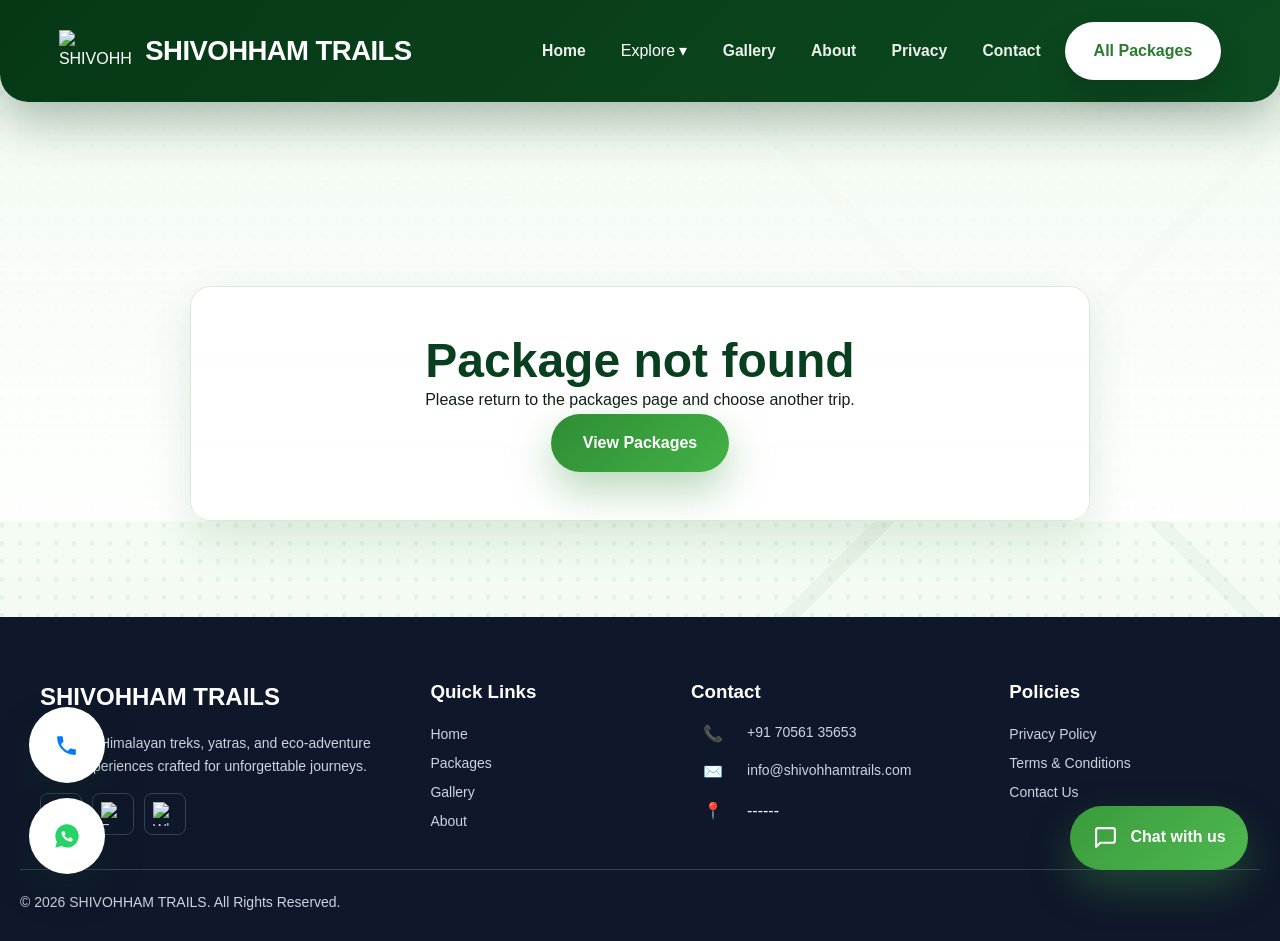
==== commit 5d02d283: "Fix footer contact wrapping" ====
--- a/package-detail/index.html
+++ b/package-detail/index.html
@@ -6,7 +6,7 @@
     <title>Package Details | SHIVOHHAM TRAILS</title>
     <meta name="description" content="View SHIVOHHAM TRAILS package details including itinerary, price, duration, difficulty, season, inclusions, exclusions, and booking options." />
     <link rel="icon" type="image/png" href="../assets/logo.png" />
-    <link rel="stylesheet" href="../index.css?v=20260615-contact" />
+    <link rel="stylesheet" href="../index.css?v=20260615-footer" />
     <script src="../package.js" defer></script>
     <script src="../index.js?v=20260615-contact" defer></script>
     <link rel="preconnect" href="https://fonts.googleapis.com">
--- a/index.css
+++ b/index.css
@@ -1401,7 +1401,7 @@
 
 .footer-grid{
   display:grid;
-  grid-template-columns:repeat(auto-fit,minmax(220px,1fr));
+  grid-template-columns:1.25fr .8fr minmax(280px,1fr) .8fr;
   gap:30px;
   width:min(1200px,100%);
   margin:0 auto;
@@ -1483,7 +1483,7 @@
 
 .footer-contact-item{
   display:flex;
-  align-items:center;
+  align-items:flex-start;
   flex-wrap:nowrap;
   gap:12px;
   margin-bottom:16px;
@@ -1491,12 +1491,21 @@
 
 .footer-contact-item i,
 .footer-contact-item svg,
-.footer-contact-item img,
-.footer-contact-item .icon{
+.footer-contact-item img{
   width:20px;
   min-width:20px;
   text-align:center;
   font-size:16px;
+  flex-shrink:0;
+}
+
+.footer-contact-item .icon{
+  width:44px;
+  min-width:44px;
+  text-align:center;
+  font-size:16px;
+  line-height:1.4;
+  white-space:nowrap;
   flex-shrink:0;
 }
 
@@ -1506,7 +1515,7 @@
   vertical-align:middle;
   line-height:1.4;
   margin:0;
-  word-break:break-word;
+  overflow-wrap:anywhere;
 }
 
 .contact-widget{
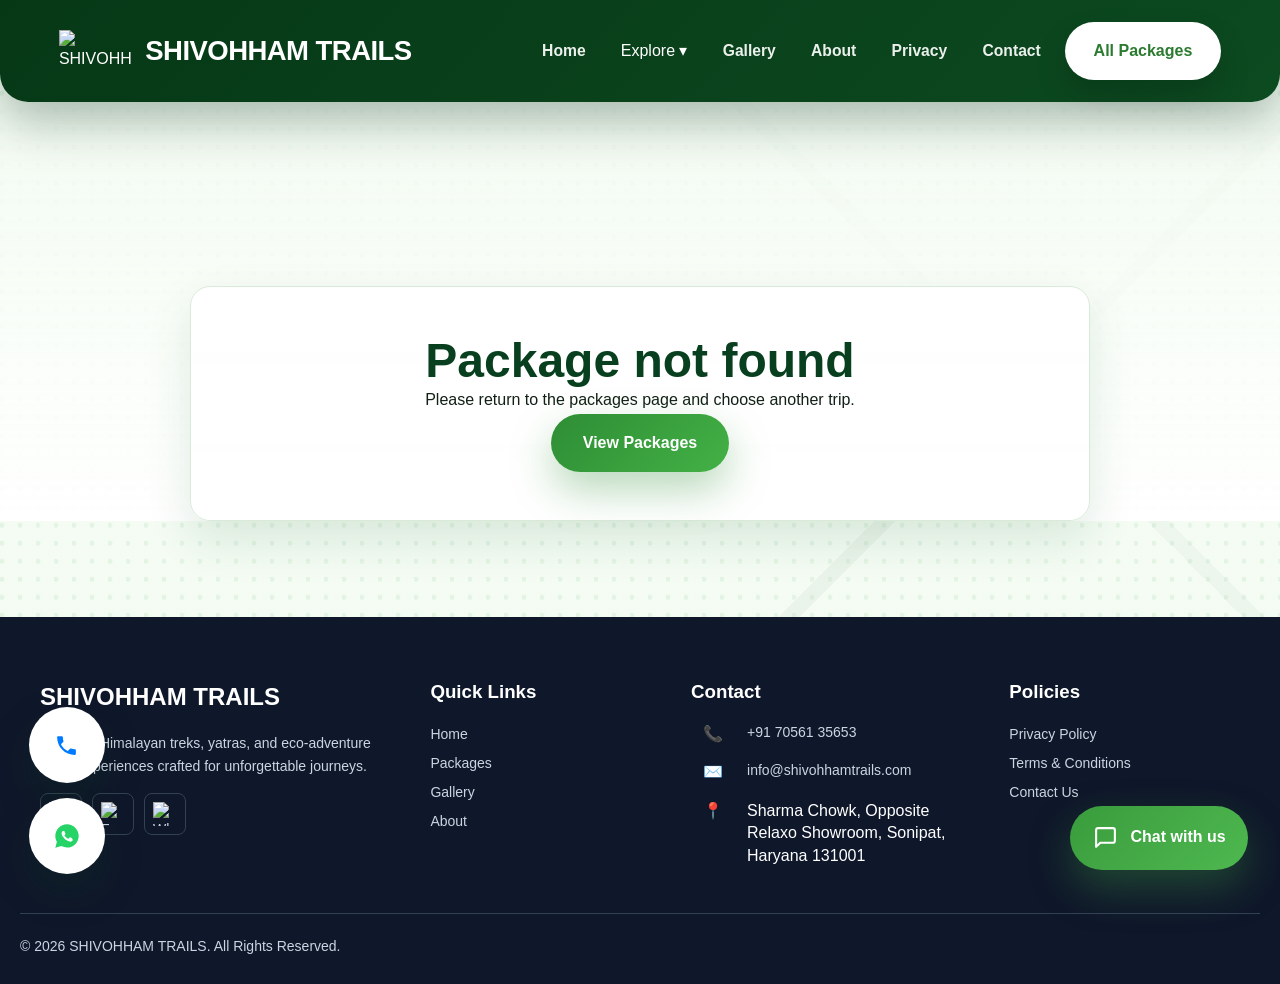
==== commit 39fd233d: "Update business address" ====
--- a/package-detail/index.html
+++ b/package-detail/index.html
@@ -83,7 +83,7 @@
           </div>
           <div class="footer-contact-item">
             <span class="icon">📍</span>
-            <span>------</span>
+            <span>Sharma Chowk, Opposite Relaxo Showroom, Sonipat, Haryana 131001</span>
           </div>
         </div>
         <div>
